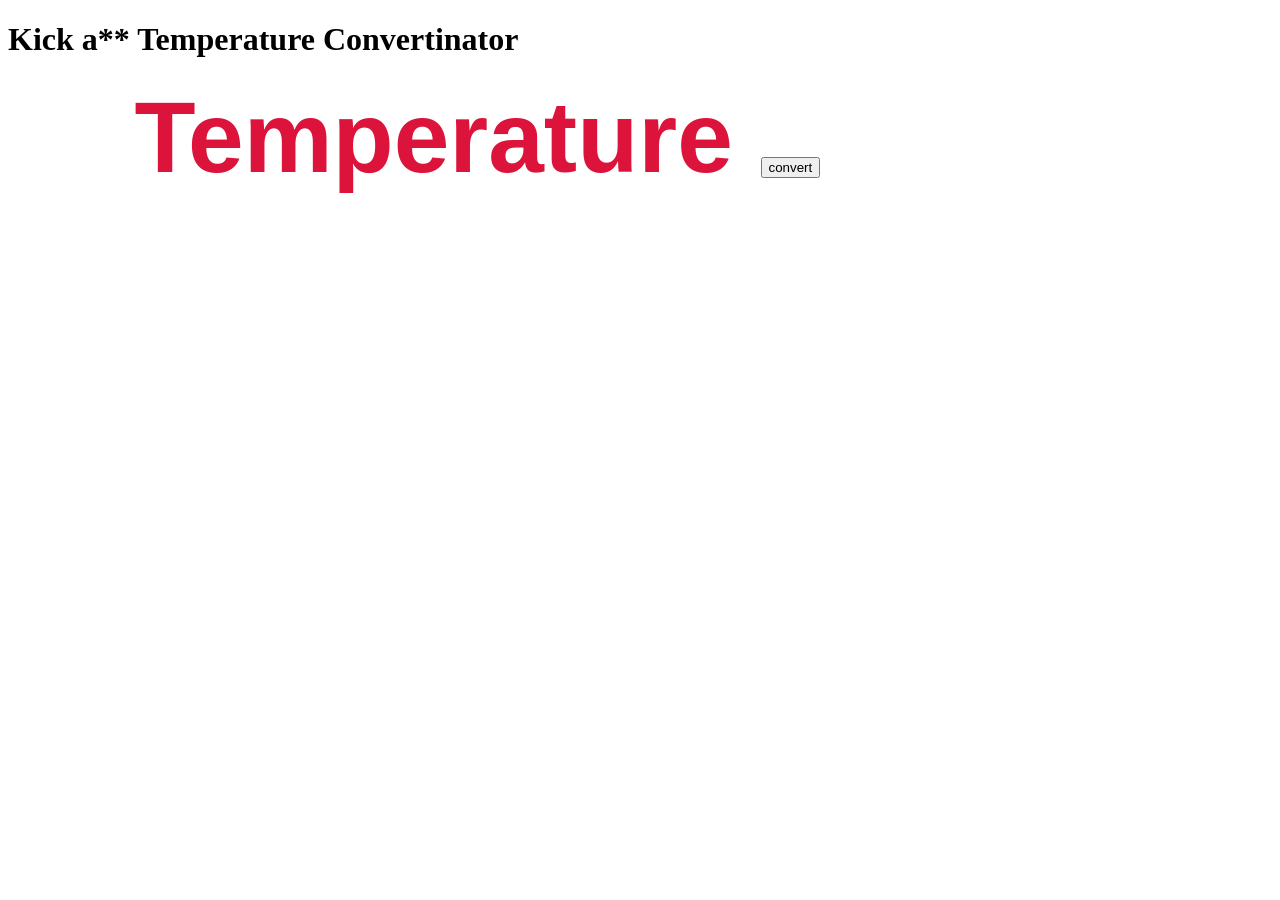
==== assignment2.html @ bbe9390b "Temperature Convertion" ====
<!DOCTYPE html>
<html lang="en">
<head>
    <meta charset="UTF-8">
    <meta name="viewport" content="width=device-width, initial-scale=1.0">
    <link rel="stylesheet" href="assignment2.css">
    <title>Assignment2</title>
</head>
<body>
    <h1>Kick a** Temperature Convertinator</h1>
    
    <div class="result" id="results">
        <form>
                <div>
                    <label>Temperature</label>
                       
                    <button onclick="convert()">convert</button>
                    
                </div>
        </form>
    </div>

    

    <script src="./assignment2.js"></script>


</body>
</html>
---- assignment2.css ----
.result{
    display: flex;
    margin-left: auto;
    margin-right: auto;
    justify-content: space-between;
    width: 80%;
    font-family: 'Trebuchet MS', 'Lucida Sans Unicode', 'Lucida Grande', 'Lucida Sans', Arial, sans-serif;
    font-weight: bolder;
    font-size: 100px;
    color: crimson;
}
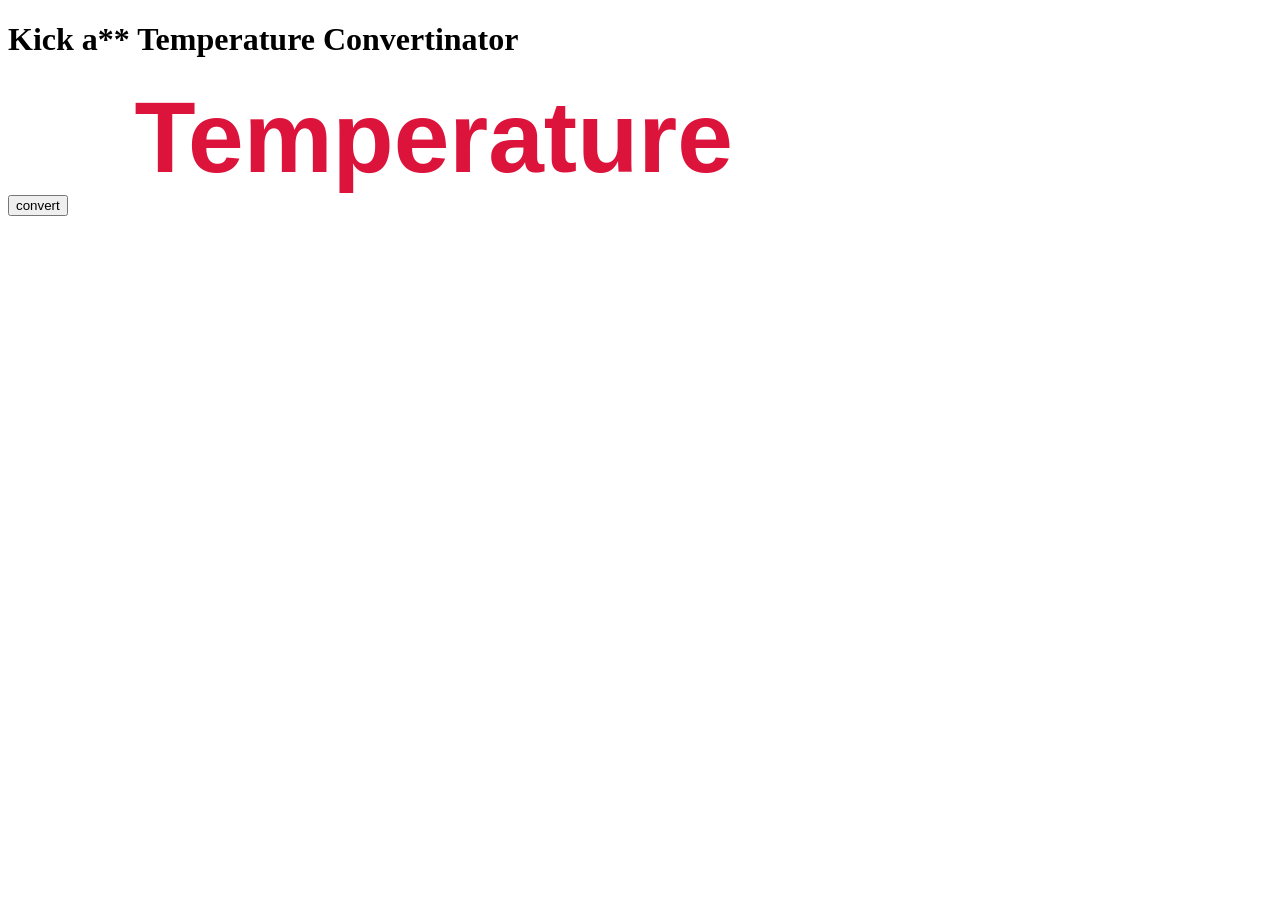
==== commit 8b34a566: "temp converter" ====
--- a/assignment2.html
+++ b/assignment2.html
@@ -9,15 +9,16 @@
 <body>
     <h1>Kick a** Temperature Convertinator</h1>
     
+    <form class="result">
+            <div>
+                <label>Temperature</label>
+                   
+                
+            </div>
+    </form>
+    <button onclick="convert()">convert</button>
+    
     <div class="result" id="results">
-        <form>
-                <div>
-                    <label>Temperature</label>
-                       
-                    <button onclick="convert()">convert</button>
-                    
-                </div>
-        </form>
     </div>
 
     
